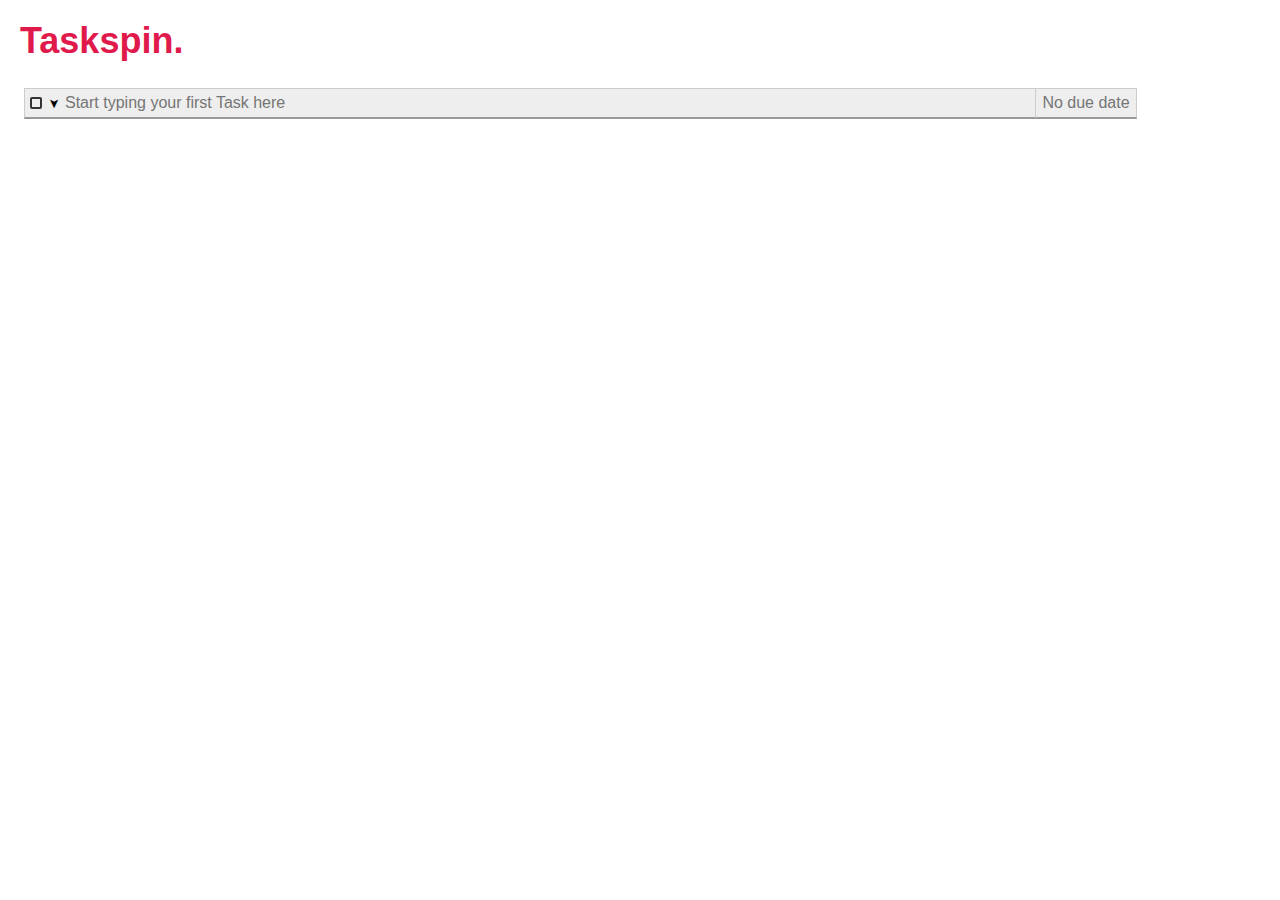
==== home.html @ 5e32d159 "index is now home because of new index page" ====
<!DOCTYPE html>
<html>
	<head>
		<meta charset="UTF-8" />
		<title>Taskspin.</title>
		<link rel="icon" href="favicon.png" type="image/png" />
		<link rel="stylesheet" href="css/main.css" />
		<link rel="stylesheet" href="css/home.css" />
		<link rel="stylesheet" href="css/flick/jquery-ui-1.8.16.custom.css" />
		<style>
			.ui-datepicker{ 
				font-size:11px; 
			}
		</style>
	</head>
	<body>
		<header>
			<h1 id="title">Taskspin.</h1>
		</header>
		<div id="tasks">
			<ul>
			</ul>
		</div>
		<script src="js/jQuery.js"></script>
		<script src="js/jquery-ui-1.8.16.custom.min.js"></script>
		<script src="js/Taskspin.js"></script>
		<script>
			$("#tasks").on('mousedown', '.dueDate', function(){
				$(this).datepicker({
					dateFormat: 'dd.mm.yy',
					showAnim: 'blind',
					showButtonPanel: true,
					numberOfMonths: 2,
					showOtherMonths: true,
					selectOtherMonths: true
				}).focus();
			});
		</script>
	</body>
</html>
---- css/main.css ----
*{ padding: 0; margin: 0; font-family: Helvetica; }

body{
	font-family: Helvetica;
}

body > header{
	padding: 20px;
}

h1#title{
	color: #E01B4C;
	font-size: 36px;
	letter-spacing: 0;
}


::selection{
	background-color:#333;
	color: #ccc;
}
---- css/home.css ----
.checkbox, .collapseControl{
	width:8px;
	height:8px;
	border:2px solid #333;
	margin-top:9px;
	border-radius: 2px;
	position: absolute;
}

.collapseControl {
	text-align: center;
	border: none;
	margin-left: 19px;
	font-size: 13px;
	margin-top:8px;
	height: auto;
	width: auto;
	cursor: default;
	-moz-transform: rotate(90deg);
	-webkit-transform: rotate(90deg);
	-o-transform: rotate(90deg);
	-ms-transform: rotate(90deg);
	transform: rotate(90deg);
	-webkit-transition: -webkit-transform .5s; 
	-o-transition: -o-transform .5s; 
	-moz-transition: -moz-transform .5s; 
}

.collapseControl:hover{
	text-shadow: 0 0 5px #1186D4;
}

.collapseControl:active{
	text-shadow: 0 0 5px #1186D4;
	color: #1186D4;
}

.collapsed {
	-moz-transform: rotate(0deg);
	-webkit-transform: rotate(0deg);
	-o-transform: rotate(0deg);
	-ms-transform: rotate(0deg);
	transform: rotate(0deg);
}

.collapseControl + input {
	padding-left: 40px;
}

.checkbox:hover{
	box-shadow: 0 0 5px #1186D4;
	background-color:#78C0F0;
}

.checkbox:active{
	background-color: #236FA1;
	border-color: #4D0013;
}

.checked{
	background-color: #4AA0D9 !important;
	border-color: #052A42;
}

li input{
	border: none;
	outline: none;
	font-size:16px;
	margin-left: -6px;
	padding: 5px 5px 5px 24px;
	display:block;
	width:100%;
	background-color:#EEE;
	border:1px solid #CCC;
	border-bottom:2px solid #999;
	float:left;
}

li input:focus{
	border-bottom-color: #E01B4C;
	background-color: #DDD;
}

li textarea.note{
	background-color: #FFF8D1;
	border: none;
	width:100%;
	padding:10px 17px 10px 10px;
	margin-left:-6px;
	font-size:12px;
	line-height: 14px;
	letter-spacing:0.1em;
	outline:none;
	font-family: Helvetica;
	border-radius: 0 0 3px 3px;
	border:1px solid #F2C594;
	border-top: none;
}

ul{
	margin-top: 6px;
	margin-bottom:6px;
}

#tasks{
	width: 1000px;
}

ul li{
	margin-left: 30px;
	list-style-type: none;
	padding: 0px;
	clear:left;
}

body#debug ul{
	border:1px solid red;
}

body#debug li{
	border: 1px solid #333;
}

input.dueDate{
	border: none;
	outline: none;
	font-size:16px;
	padding: 5px 5px 5px;
	display:block;
	width:90px;
	text-align:center;
	background-color:#EEE;
	border:1px solid #CCC;
	border-bottom:2px solid #999;
	margin-right:-150px;
}

input.dueDate:focus{
	border-bottom-color: #E01B4C;
	background-color: #DDD;
}
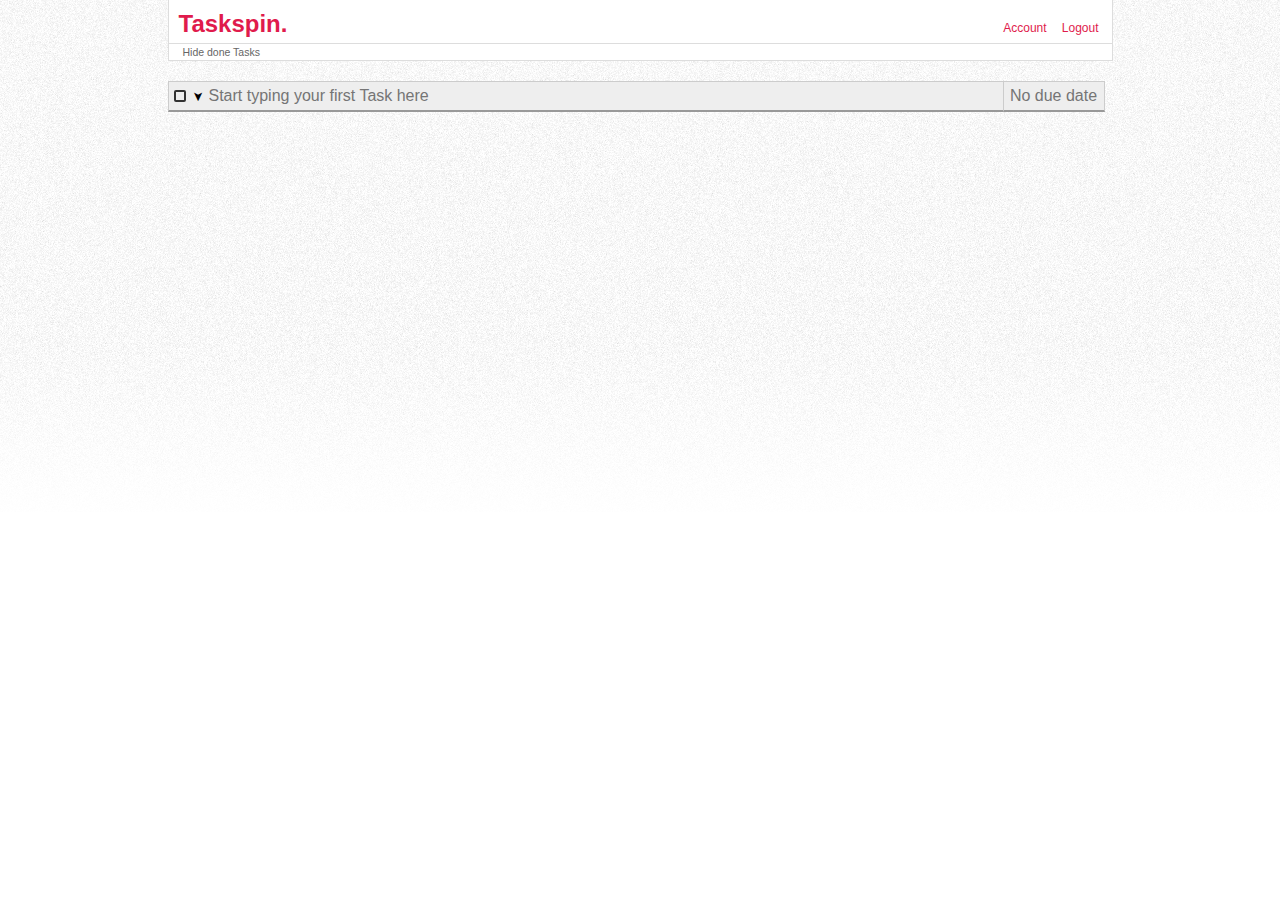
==== commit a0f1741d: "Design changes to /home, css files restructured" ====
--- a/home.html
+++ b/home.html
@@ -5,6 +5,7 @@
 		<title>Taskspin.</title>
 		<link rel="icon" href="favicon.png" type="image/png" />
 		<link rel="stylesheet" href="css/main.css" />
+		<link rel="stylesheet" href="css/tasks.css" />
 		<link rel="stylesheet" href="css/home.css" />
 		<link rel="stylesheet" href="css/flick/jquery-ui-1.8.16.custom.css" />
 		<style>
@@ -14,13 +15,26 @@
 		</style>
 	</head>
 	<body>
-		<header>
-			<h1 id="title">Taskspin.</h1>
-		</header>
-		<div id="tasks">
-			<ul>
-			</ul>
-		</div>
+		<div id="wrapper">
+			<nav>
+				<ul>
+					<li>Account</li>
+					<li>Logout</li>
+				</ul>
+			</nav>
+			<header>
+				<h1 id="title">Taskspin.</h1>
+			</header>
+			<div id="settings">
+				<ul>
+					<li>Hide done Tasks</li>
+				</ul>
+			</div>
+			<div id="tasks">
+				<ul>
+				</ul>
+			</div>
+		</div><!-- #wrapper -->
 		<script src="js/jQuery.js"></script>
 		<script src="js/jquery-ui-1.8.16.custom.min.js"></script>
 		<script src="js/Taskspin.js"></script>
--- a/css/main.css
+++ b/css/main.css
@@ -1,11 +1,12 @@
 *{ padding: 0; margin: 0; font-family: Helvetica; }
+
+@font-face { font-family: WireOne; src: url('../fonts/WireOne.ttf'); } 
 
 body{
 	font-family: Helvetica;
-}
-
-body > header{
-	padding: 20px;
+	font-size: 15px;
+	cursor: default;
+	background: url(../images/background.png) repeat-x white;
 }
 
 h1#title{
@@ -14,7 +15,6 @@
 	letter-spacing: 0;
 }
 
-
 ::selection{
 	background-color:#333;
 	color: #ccc;
--- a/css/tasks.css
+++ b/css/tasks.css
@@ -0,0 +1,143 @@
+/**
+	TASKSPIN #tasks CSS
+**/
+
+#tasks{
+	width: 800px;
+}
+
+#tasks ul{
+	margin-top: 6px;
+	margin-bottom:6px;
+}
+
+#tasks > ul > li{
+	/* This is to make sure the li's start on the very left of the #tasks div.
+		I used 6px because the input has margin-left: -6px so the li's showed up with an offset of -6px of the #tasks div */
+	margin-left: 6px !important;
+}
+
+#tasks ul li{
+	margin-left: 30px;
+	list-style-type: none;
+	padding: 0px;
+	clear:left;
+}
+
+#tasks li input{
+	border: none;
+	outline: none;
+	font-size:16px;
+	margin-left: -6px;
+	padding: 5px 5px 5px 24px;
+	display:block;
+	width:100%;
+	background-color:#EEE;
+	border:1px solid #CCC;
+	border-bottom:2px solid #999;
+	float:left;
+}
+
+#tasks li input:focus{
+	border-bottom-color: #E01B4C;
+	background-color: #DDD;
+}
+
+#tasks li textarea.note{
+	background-color: #FFF8D1;
+	border: none;
+	width:100%;
+	padding:10px 17px 10px 10px;
+	margin-left:-6px;
+	font-size:12px;
+	line-height: 14px;
+	letter-spacing:0.1em;
+	outline:none;
+	font-family: Helvetica;
+	border-radius: 0 0 3px 3px;
+	border:1px solid #F2C594;
+	border-top: none;
+}
+
+#tasks input.dueDate{
+	border: none;
+	outline: none;
+	font-size:16px;
+	padding: 5px 5px 5px;
+	display:block;
+	width:90px;
+	text-align:center;
+	background-color:#EEE;
+	border:1px solid #CCC;
+	border-bottom:2px solid #999;
+	margin-right:-150px;
+}
+
+#tasks input.dueDate:focus{
+	border-bottom-color: #E01B4C;
+	background-color: #DDD;
+}
+
+#tasks .checkbox, #tasks .collapseControl{
+	width:8px;
+	height:8px;
+	border:2px solid #333;
+	margin-top:9px;
+	border-radius: 2px;
+	position: absolute;
+}
+
+#tasks .collapseControl {
+	text-align: center;
+	border: none;
+	margin-left: 19px;
+	font-size: 13px;
+	margin-top:8px;
+	height: auto;
+	width: auto;
+	cursor: default;
+	-moz-transform: rotate(90deg);
+	-webkit-transform: rotate(90deg);
+	-o-transform: rotate(90deg);
+	-ms-transform: rotate(90deg);
+	transform: rotate(90deg);
+	-webkit-transition: -webkit-transform .5s; 
+	-o-transition: -o-transform .5s; 
+	-moz-transition: -moz-transform .5s; 
+}
+
+#tasks .collapseControl:hover{
+	text-shadow: 0 0 5px #1186D4;
+}
+
+#tasks .collapseControl:active{
+	text-shadow: 0 0 5px #1186D4;
+	color: #1186D4;
+}
+
+#tasks .collapsed {
+	-moz-transform: rotate(0deg);
+	-webkit-transform: rotate(0deg);
+	-o-transform: rotate(0deg);
+	-ms-transform: rotate(0deg);
+	transform: rotate(0deg);
+}
+
+#tasks .collapseControl + input {
+	padding-left: 40px;
+}
+
+#tasks .checkbox:hover{
+	box-shadow: 0 0 5px #1186D4;
+	background-color:#78C0F0;
+}
+
+#tasks .checkbox:active{
+	background-color: #236FA1;
+	border-color: #4D0013;
+}
+
+#tasks .checked{
+	background-color: #4AA0D9 !important;
+	border-color: #052A42;
+}--- a/css/home.css
+++ b/css/home.css
@@ -1,142 +1,73 @@
-.checkbox, .collapseControl{
-	width:8px;
-	height:8px;
-	border:2px solid #333;
-	margin-top:9px;
-	border-radius: 2px;
-	position: absolute;
+#wrapper{
+	width: 945px; 
+	margin: 0 auto;
 }
 
-.collapseControl {
-	text-align: center;
-	border: none;
-	margin-left: 19px;
-	font-size: 13px;
-	margin-top:8px;
-	height: auto;
-	width: auto;
-	cursor: default;
-	-moz-transform: rotate(90deg);
-	-webkit-transform: rotate(90deg);
-	-o-transform: rotate(90deg);
-	-ms-transform: rotate(90deg);
-	transform: rotate(90deg);
-	-webkit-transition: -webkit-transform .5s; 
-	-o-transition: -o-transform .5s; 
-	-moz-transition: -moz-transform .5s; 
-}
-
-.collapseControl:hover{
-	text-shadow: 0 0 5px #1186D4;
-}
-
-.collapseControl:active{
-	text-shadow: 0 0 5px #1186D4;
-	color: #1186D4;
-}
-
-.collapsed {
-	-moz-transform: rotate(0deg);
-	-webkit-transform: rotate(0deg);
-	-o-transform: rotate(0deg);
-	-ms-transform: rotate(0deg);
-	transform: rotate(0deg);
-}
-
-.collapseControl + input {
-	padding-left: 40px;
-}
-
-.checkbox:hover{
-	box-shadow: 0 0 5px #1186D4;
-	background-color:#78C0F0;
-}
-
-.checkbox:active{
-	background-color: #236FA1;
-	border-color: #4D0013;
-}
-
-.checked{
-	background-color: #4AA0D9 !important;
-	border-color: #052A42;
-}
-
-li input{
-	border: none;
-	outline: none;
-	font-size:16px;
-	margin-left: -6px;
-	padding: 5px 5px 5px 24px;
-	display:block;
-	width:100%;
-	background-color:#EEE;
-	border:1px solid #CCC;
-	border-bottom:2px solid #999;
-	float:left;
-}
-
-li input:focus{
-	border-bottom-color: #E01B4C;
-	background-color: #DDD;
-}
-
-li textarea.note{
-	background-color: #FFF8D1;
-	border: none;
-	width:100%;
-	padding:10px 17px 10px 10px;
-	margin-left:-6px;
-	font-size:12px;
-	line-height: 14px;
-	letter-spacing:0.1em;
-	outline:none;
-	font-family: Helvetica;
-	border-radius: 0 0 3px 3px;
-	border:1px solid #F2C594;
+header{
+	background-color: #FFF;
+	padding: 10px 10px 5px 10px;
+	border: 1px solid #ddd;
 	border-top: none;
 }
 
-ul{
-	margin-top: 6px;
-	margin-bottom:6px;
+h1#title{
+	font-size: 24px;
 }
 
-#tasks{
-	width: 1000px;
+nav{
+	float: right;
+	margin-top: 18px;
+	margin-right: 10px;
 }
 
-ul li{
-	margin-left: 30px;
+nav ul{
 	list-style-type: none;
-	padding: 0px;
-	clear:left;
 }
 
-body#debug ul{
-	border:1px solid red;
+nav ul li{
+	color: #E01B4C;
+	display: inline;
+	font-size: 80%;
+	padding: 24px 4px 4px 4px;
+	border-radius: 3px;
+	margin-left: 3px;
 }
 
-body#debug li{
-	border: 1px solid #333;
+nav ul li:hover, nav ul li:focus {
+	background-color: #E01B4C; 
+	color: white;
+	cursor: pointer;
+	outline: none;
 }
 
-input.dueDate{
-	border: none;
-	outline: none;
-	font-size:16px;
-	padding: 5px 5px 5px;
-	display:block;
-	width:90px;
-	text-align:center;
-	background-color:#EEE;
-	border:1px solid #CCC;
-	border-bottom:2px solid #999;
-	margin-right:-150px;
+nav ul li.active, nav ul li:active{
+	border-radius: 4px;
 }
 
-input.dueDate:focus{
-	border-bottom-color: #E01B4C;
-	background-color: #DDD;
+#settings{
+	margin-bottom:20px;
+	background-color: white;
+	border:1px solid #ddd;
+	border-top: none;
 }
 
+#settings ul{
+	list-style-type: none;
+	font-size: 70%;
+	margin-left: 10px;
+}
+
+#settings li{
+	padding: 2px 4px;
+	color: #666;
+	display: inline-block;	
+}
+
+#settings li:hover{
+	background-color: #1B7AE0;
+	color: white;	
+}
+
+#settings li:active{
+	background-color: #4B729C;
+}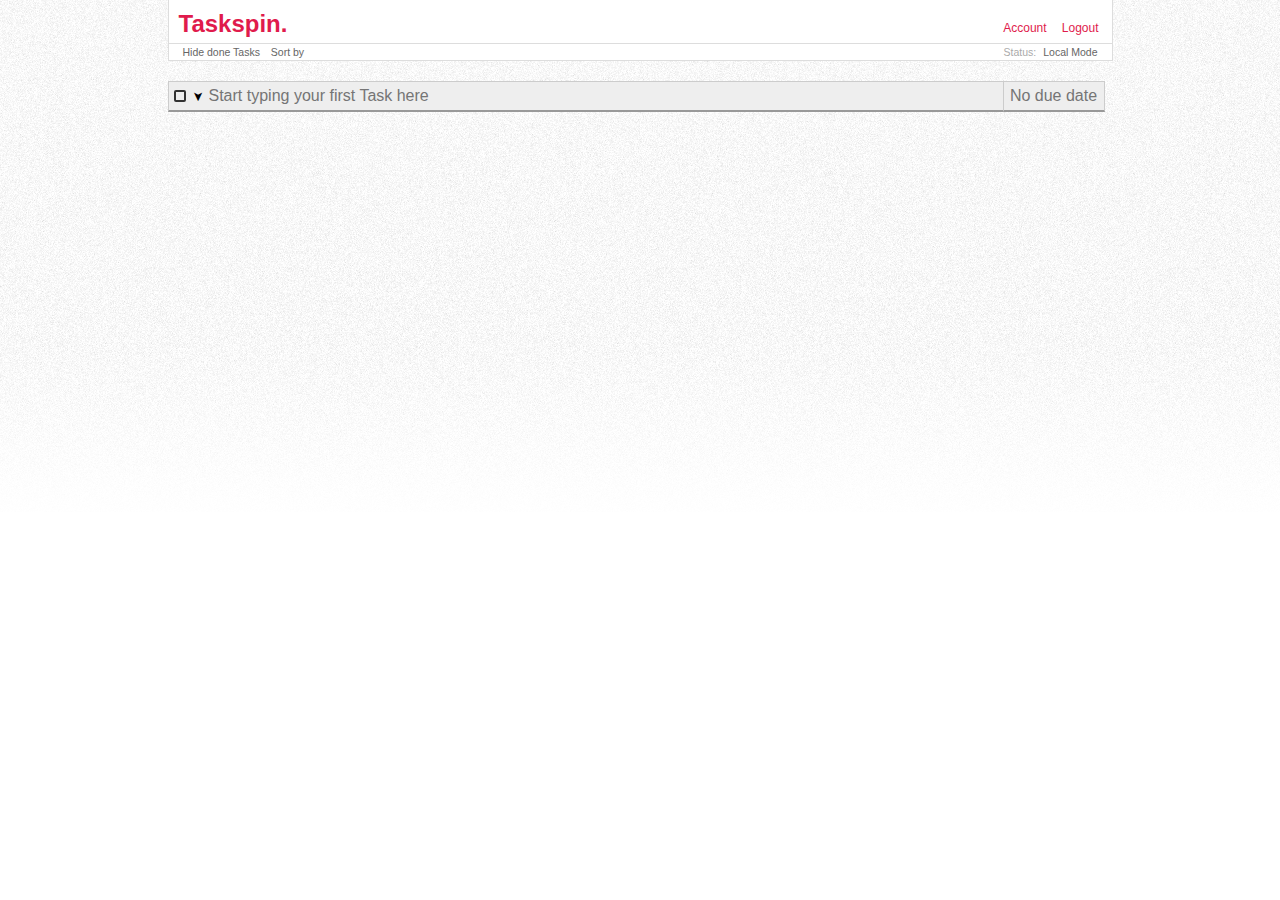
==== commit ecffc16f: "Added status indicator, dropdown functionality for settings-panel" ====
--- a/home.html
+++ b/home.html
@@ -25,9 +25,19 @@
 			<header>
 				<h1 id="title">Taskspin.</h1>
 			</header>
-			<div id="settings">
-				<ul>
+			<div id="controlpanel">
+				<ul id="status">
+					<li class="disabled">Status:</li>
+					<li>Local Mode</li>
+				</ul>
+				<ul id="settings">
 					<li>Hide done Tasks</li>
+					<li>Sort by
+						<ul>
+							<li>Due Date</li>
+							<li>Done / Not Done</li>
+						</ul>
+					</li>
 				</ul>
 			</div>
 			<div id="tasks">
--- a/css/home.css
+++ b/css/home.css
@@ -44,30 +44,79 @@
 	border-radius: 4px;
 }
 
-#settings{
+#controlpanel{
 	margin-bottom:20px;
 	background-color: white;
 	border:1px solid #ddd;
 	border-top: none;
 }
 
-#settings ul{
+#controlpanel ul{
 	list-style-type: none;
 	font-size: 70%;
 	margin-left: 10px;
 }
 
-#settings li{
+#controlpanel ul li{
 	padding: 2px 4px;
 	color: #666;
 	display: inline-block;	
 }
 
-#settings li:hover{
+#controlpanel ul li.disabled{
+	color: #aaa;
+}
+
+#controlpanel ul li:not(.disabled):hover{
 	background-color: #1B7AE0;
 	color: white;	
 }
 
-#settings li:active{
+#controlpanel ul li:not(.disabled):active{
 	background-color: #4B729C;
+}
+
+#controlpanel ul#status{
+	float:right;
+	margin-right: 10px;
+}
+
+#controlpanel ul#status li:first-of-type{
+	padding-left: 0;
+	padding-right: 0;
+}
+
+#controlpanel ul li ul{
+	display: none;
+	position: absolute;
+	font-size: 100%;
+	margin-left: -4px;
+	background-color: #1B7AE0;
+	padding-top: 5px;	
+}
+
+#controlpanel ul li:hover ul{
+	display: block !important;
+}
+
+#controlpanel ul li ul li{
+	display: block;
+	color: white;
+}
+
+#controlpanel ul li ul li:not(:last-of-type){
+	border-bottom: 1px dotted rgba(255,255,255, 0.4);
+}
+
+#controlpanel ul li ul li:hover{
+	background-color: white !important;
+	color: #1B7AE0 !important;
+}
+
+#controlpanel ul li ul li:not(:last-of-type):hover{
+	border-bottom: 1px solid white;
+}
+
+#controlpanel ul li ul li:active{
+	background-color: #eee !important;
 }